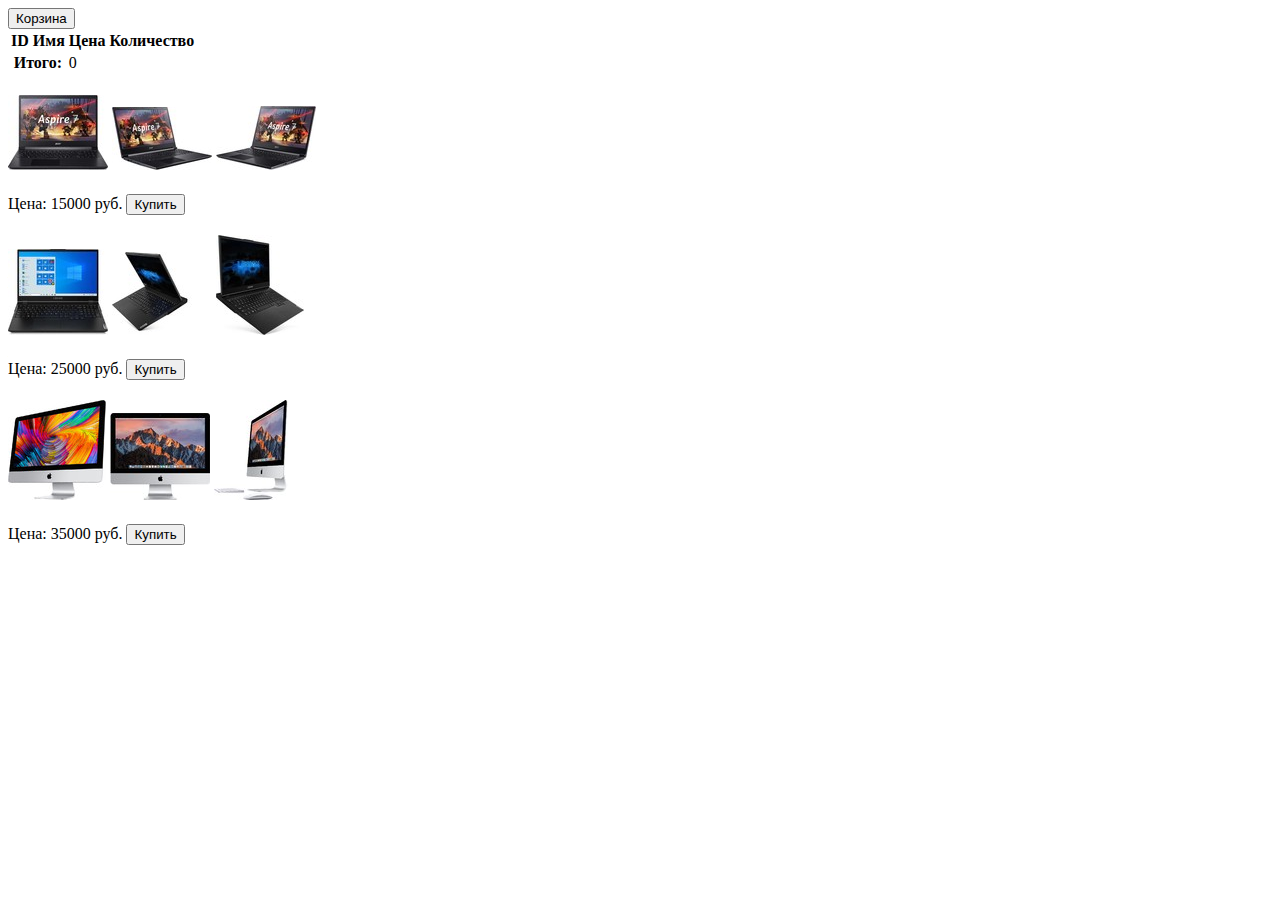
==== lesson7/basket/index.html @ 8ecedb78 "Доработка ДЗ 7" ====
<!DOCTYPE html>
<html lang="en">

<head>
    <meta charset="UTF-8">
    <title>Корзина</title>
    <link rel="stylesheet" href="style.css">
    <link rel="stylesheet" href="https://use.fontawesome.com/releases/v5.5.0/css/all.css" integrity="sha384-B4dIYHKNBt8Bc12p+WXckhzcICo0wtJAoU8YZTY5qE0Id1GSseTk6S+L3BlXeVIU"
        crossorigin="anonymous">
    <link rel="stylesheet" href="https://stackpath.bootstrapcdn.com/bootstrap/4.1.3/css/bootstrap.min.css" integrity="sha384-MCw98/SFnGE8fJT3GXwEOngsV7Zt27NXFoaoApmYm81iuXoPkFOJwJ8ERdknLPMO"
        crossorigin="anonymous">
</head>

<body>

    <div id="container" class="popup-gallery">
        <nav class="navbar navbar-light bg-dark">
            <div class="btn-group ml-auto">
                <button onclick="myFunction()" class="btn btn-light btn-lg dropdown-toggle" type="button" data-toggle="dropdown" aria-haspopup="true"
                    aria-expanded="false">
                    Корзина
                </button>
                <div id="myDropdown" class="dropdown-menu dropdown-menu-right basketPanel">
                    <table class="table table-hover">
                        <thead>
                            <tr>
                                <th scope="col">ID</th>
                                <th scope="col">Имя</th>
                                <th scope="col">Цена</th>
                                <th scope="col">Количество</th>
                                <th scope="col"></th>
                            </tr>
                        </thead>
                        <tbody></tbody>
                        <tfoot>
                            <tr>
                                <th colspan="2" scope="row">Итого:</th>
                                <td colspan="3">
                                    <span class="total">0</span>
                                    <i class="fas fa-ruble-sign"></i>
                                </td>
                            </tr>
                        </tfoot>
                    </table>
                </div>
            </div>
        </nav>

        <div>
            <div class="gallery">
                <img src="images/min/min-nba1.jpg" data-full_image_url="images/max/nba1.jpg" alt="ноутбук1">
                <img src="images/min/min-nba2.jpg" data-full_image_url="images/max/nba2.jpg" alt="ноутбук1">
                <img src="images/min/min-nba3.jpg" data-full_image_url="images/max/nba3.jpg" alt="ноутбук1">
            </div> Цена: 15000 руб.
            <button class="buy-btn" data-id="1" data-price="15000" data-name="ноутбук1">Купить</button>
        </div>
        <div>
            <div class="gallery">
                <img src="images/min/min-nb1.jpg" data-full_image_url="images/max/nb1.jpg" alt="ноутбук2">
                <img src="images/min/min-nb2.jpg" data-full_image_url="images/max/nb2.jpg" alt="ноутбук2">
                <img src="images/min/min-nb3.jpg" data-full_image_url="images/max/nb3.jpg" alt="ноутбук2">
            </div> Цена: 25000 руб.
            <button class="buy-btn" data-id="2" data-price="25000" data-name="ноутбук2">Купить</button>
        </div>
        <div>
            <div class="gallery">
                <img src="images/min/min-mac1.jpg" data-full_image_url="images/max/mac1.jpg" alt="ноутбук3">
                <img src="images/min/min-mac2.jpg" data-full_image_url="images/max/mac2.jpg" alt="ноутбук3">
                <img src="images/min/min-mac3.jpg" data-full_image_url="images/max/mac3.jpg" alt="ноутбук3">
            </div> Цена: 35000 руб.
            <button class="buy-btn"  data-id="3" data-price="35000" data-name="ноутбук3">Купить</button>
        </div>
    
    


    <script src="js.js"></script>
</body>

</html>
---- lesson7/basket/style.css ----
#basket {
    display: block;
    margin: 20px 0 0 0;
}
.buy-btn:hover{
background-color: rgb(209, 207, 207);
}

.gallery {
    margin: 20px 0 20px 0;
}

.galleryWrapper__screen {
    left: 0;
    width: 100%;
    height: 100%;
    background-color: #222;
    opacity: 0.8;
    position: fixed;
    top: 0;
    z-index: 100;
    display: block;
    text-align: center;
}

.galleryWrapper__image {
    max-height: 80%;
    max-width: 80%;
    z-index: 101;
    position: absolute;
    margin: auto;
    left: 0;
    top: 0;
    bottom: 0;
    right: 0;
}

.galleryWrapper__close {
    z-index: 101;
    position: absolute;
    width: 50px;
    height: 50px;
    top: 0;
    right: 0;
}

.galleryWrapper__next {
    z-index: 101;
    position: absolute;
    top: 50%;
    right: 0;
}

.galleryWrapper__back {
    z-index: 101;
    position: absolute;
    top: 50%;
    left: 0;
}
.bucketPanel {
    width: 400px;
    padding: 10px;
}
.show {
    display:block;
}
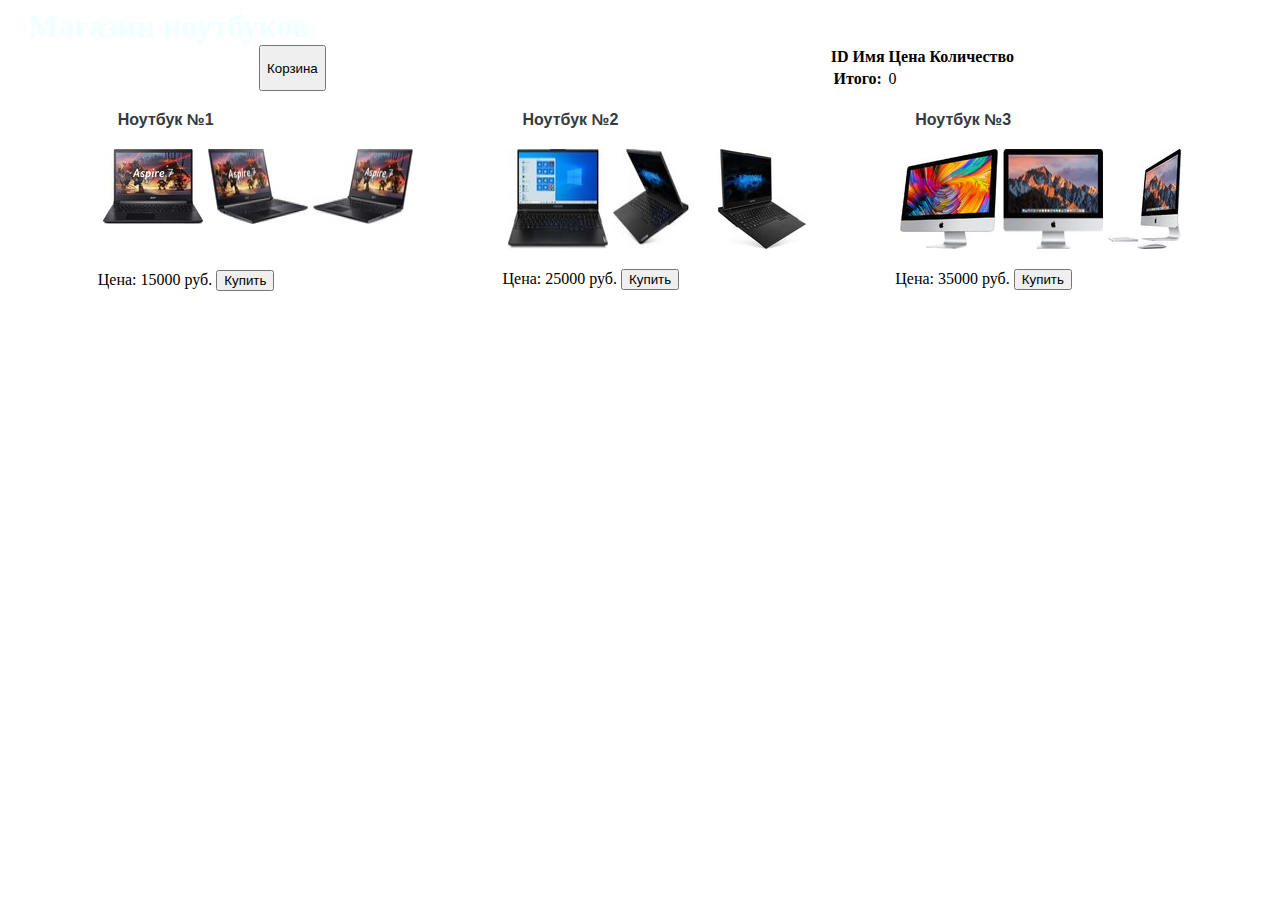
==== commit 4c09dc92: "Доработка для ДЗ8" ====
--- a/lesson7/basket/index.html
+++ b/lesson7/basket/index.html
@@ -4,20 +4,24 @@
 <head>
     <meta charset="UTF-8">
     <title>Корзина</title>
+
+    <link rel="stylesheet" href="https://use.fontawesome.com/releases/v5.5.0/css/all.css"
+        integrity="sha384-B4dIYHKNBt8Bc12p+WXckhzcICo0wtJAoU8YZTY5qE0Id1GSseTk6S+L3BlXeVIU" crossorigin="anonymous">
+    <link rel="stylesheet" href="https://stackpath.bootstrapcdn.com/bootstrap/4.1.3/css/bootstrap.min.css"
+        integrity="sha384-MCw98/SFnGE8fJT3GXwEOngsV7Zt27NXFoaoApmYm81iuXoPkFOJwJ8ERdknLPMO" crossorigin="anonymous">
     <link rel="stylesheet" href="style.css">
-    <link rel="stylesheet" href="https://use.fontawesome.com/releases/v5.5.0/css/all.css" integrity="sha384-B4dIYHKNBt8Bc12p+WXckhzcICo0wtJAoU8YZTY5qE0Id1GSseTk6S+L3BlXeVIU"
-        crossorigin="anonymous">
-    <link rel="stylesheet" href="https://stackpath.bootstrapcdn.com/bootstrap/4.1.3/css/bootstrap.min.css" integrity="sha384-MCw98/SFnGE8fJT3GXwEOngsV7Zt27NXFoaoApmYm81iuXoPkFOJwJ8ERdknLPMO"
-        crossorigin="anonymous">
 </head>
 
 <body>
 
     <div id="container" class="popup-gallery">
+
         <nav class="navbar navbar-light bg-dark">
+            <span class="h-text">Магазин ноутбуков</span>
             <div class="btn-group ml-auto">
-                <button onclick="myFunction()" class="btn btn-light btn-lg dropdown-toggle" type="button" data-toggle="dropdown" aria-haspopup="true"
-                    aria-expanded="false">
+
+                <button onclick="myFunction()" class="btn btn-light btn-lg dropdown-toggle" type="button"
+                    data-toggle="dropdown" aria-haspopup="true" aria-expanded="false">
                     Корзина
                 </button>
                 <div id="myDropdown" class="dropdown-menu dropdown-menu-right basketPanel">
@@ -45,36 +49,44 @@
                 </div>
             </div>
         </nav>
+        <div class="wrp-gallery">
 
-        <div>
-            <div class="gallery">
-                <img src="images/min/min-nba1.jpg" data-full_image_url="images/max/nba1.jpg" alt="ноутбук1">
-                <img src="images/min/min-nba2.jpg" data-full_image_url="images/max/nba2.jpg" alt="ноутбук1">
-                <img src="images/min/min-nba3.jpg" data-full_image_url="images/max/nba3.jpg" alt="ноутбук1">
-            </div> Цена: 15000 руб.
-            <button class="buy-btn" data-id="1" data-price="15000" data-name="ноутбук1">Купить</button>
+            <div>
+                <span class="name-goods">Ноутбук №1</span>
+                <div id="gal-1" class="gallery">
+
+                    <img src="images/min/min-nba1.jpg" data-full_image_url="images/max/nba1.jpg" alt="ноутбук1">
+                    <img src="images/min/min-nba2.jpg" data-full_image_url="images/max/nba2.jpg" alt="ноутбук1">
+                    <img src="images/min/min-nba3.jpg" data-full_image_url="images/max/nba3.jpg" alt="ноутбук1">
+                </div> Цена: 15000 руб.
+                <button class="buy-btn" data-id="1" data-price="15000" data-name="ноутбук1">Купить</button>
+            </div>
+            <div>
+                <span class="name-goods">Ноутбук №2</span>
+                <div id="gal-2" class="gallery">
+
+                    <img src="images/min/min-nb1.jpg" data-full_image_url="images/max/nb1.jpg" alt="ноутбук2">
+                    <img src="images/min/min-nb2.jpg" data-full_image_url="images/max/nb2.jpg" alt="ноутбук2">
+                    <img src="images/min/min-nb3.jpg" data-full_image_url="images/max/nb3.jpg" alt="ноутбук2">
+                </div> Цена: 25000 руб.
+                <button class="buy-btn" data-id="2" data-price="25000" data-name="ноутбук2">Купить</button>
+            </div>
+            <div>
+                <span class="name-goods">Ноутбук №3</span>
+                <div id="gal-3" class="gallery">
+
+                    <img src="images/min/min-mac1.jpg" data-full_image_url="images/max/mac1.jpg" alt="ноутбук3">
+                    <img src="images/min/min-mac2.jpg" data-full_image_url="images/max/mac2.jpg" alt="ноутбук3">
+                    <img src="images/min/min-mac3.jpg" data-full_image_url="images/max/mac3.jpg" alt="ноутбук3">
+                </div> Цена: 35000 руб.
+                <button class="buy-btn" data-id="3" data-price="35000" data-name="ноутбук3">Купить</button>
+            </div>
         </div>
-        <div>
-            <div class="gallery">
-                <img src="images/min/min-nb1.jpg" data-full_image_url="images/max/nb1.jpg" alt="ноутбук2">
-                <img src="images/min/min-nb2.jpg" data-full_image_url="images/max/nb2.jpg" alt="ноутбук2">
-                <img src="images/min/min-nb3.jpg" data-full_image_url="images/max/nb3.jpg" alt="ноутбук2">
-            </div> Цена: 25000 руб.
-            <button class="buy-btn" data-id="2" data-price="25000" data-name="ноутбук2">Купить</button>
-        </div>
-        <div>
-            <div class="gallery">
-                <img src="images/min/min-mac1.jpg" data-full_image_url="images/max/mac1.jpg" alt="ноутбук3">
-                <img src="images/min/min-mac2.jpg" data-full_image_url="images/max/mac2.jpg" alt="ноутбук3">
-                <img src="images/min/min-mac3.jpg" data-full_image_url="images/max/mac3.jpg" alt="ноутбук3">
-            </div> Цена: 35000 руб.
-            <button class="buy-btn"  data-id="3" data-price="35000" data-name="ноутбук3">Купить</button>
-        </div>
-    
-    
 
 
-    <script src="js.js"></script>
+
+
+        <script src="js.js"></script>
 </body>
 
 </html>--- a/lesson7/basket/style.css
+++ b/lesson7/basket/style.css
@@ -1,6 +1,15 @@
 #basket {
     display: block;
     margin: 20px 0 0 0;
+}
+.btn-group{
+    display: flex;
+    flex-direction: row;
+    justify-content: space-around;
+}
+.h-text{
+ display: block;   
+z-index: 5;
 }
 .buy-btn:hover{
 background-color: rgb(209, 207, 207);
@@ -63,4 +72,36 @@
 }
 .show {
     display:block;
+}
+
+.h-text{
+color: azure;
+font-size: 32px;
+font-weight: 600;
+margin-left:20px;
+}
+.wrp-gallery{
+display: flex;
+flex-direction: row;
+justify-content: space-evenly;
+}
+.gallery{
+    display: flex;
+    flex-direction: row;
+    flex-wrap: wrap;
+}
+.name-goods{
+    font-family: Arial, Helvetica, sans-serif;
+    color: #343a40;
+    font-weight: 700;
+    width: 100%;
+    display: block;
+    margin: 20px  0 20px 20px;
+}
+img{
+    margin-left: 5px;
+    
+}
+#gal-1 {
+    margin-bottom: 46px;
 }